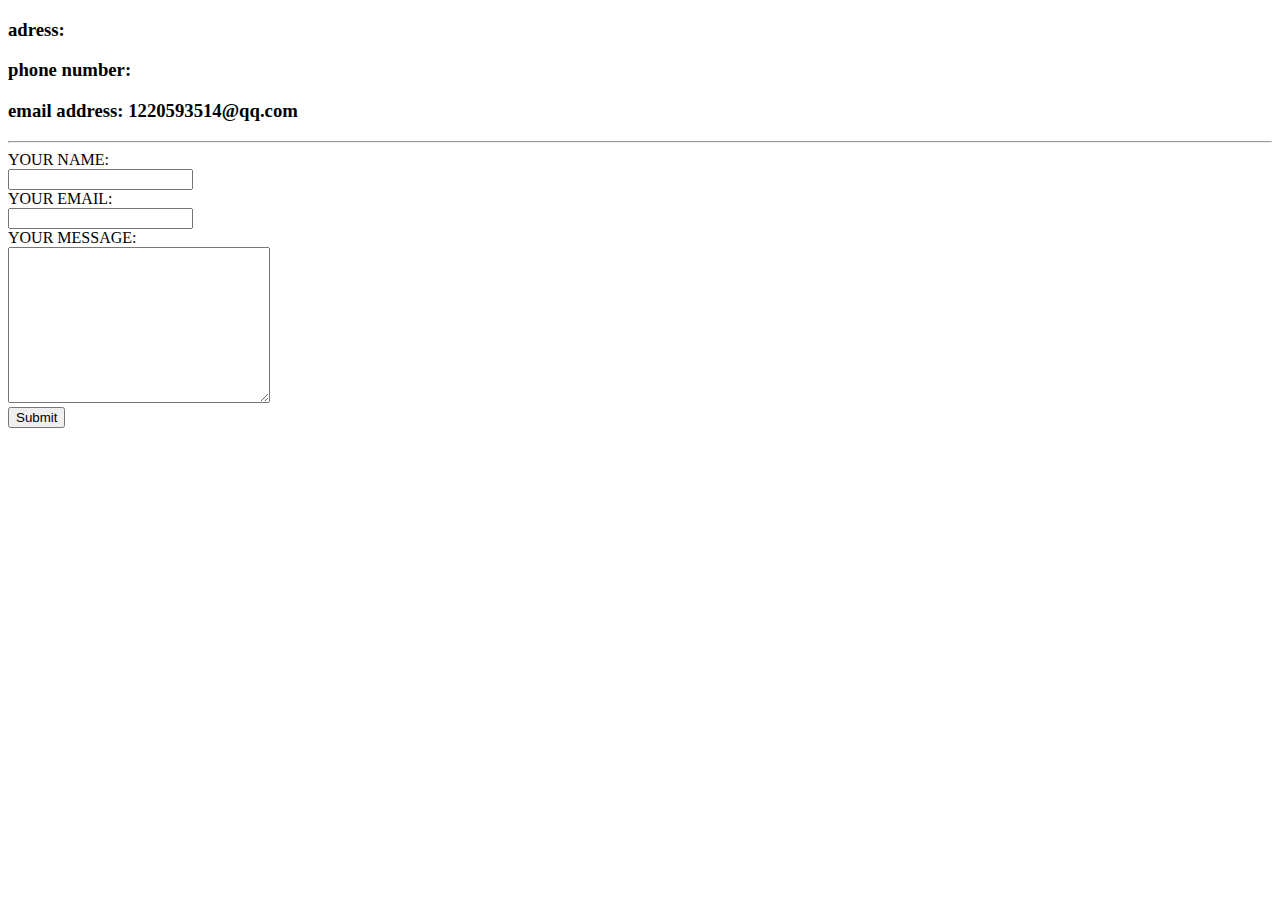
==== Contact me.html @ 7d91c791 "Rename Contact me.HTML to Contact me.html" ====
<!DOCTYPE html>
<html lang="en">
<head>
    <meta charset="UTF-8">
    <meta http-equiv="X-UA-Compatible" content="IE=edge">
    <meta name="viewport" content="width=device-width, initial-scale=1.0">
    <title>Contact me</title>
</head>
<body>
    <h3>adress: </h3>
    <h3>phone number: </h3>
    <h3>email address: 1220593514@qq.com</h3>
    <hr>

    <form action="mailto:1220593514@qq.com" method="post" enctype="text/plain">
        <label>YOUR NAME:</label><br>
        <input type="text" name="yourName"><br>
        <label>YOUR EMAIL:</label><br>
        <input type="email" name="yourEmail" id=""><br>
        <label>YOUR MESSAGE:</label><br>
        <textarea name="yourMessage" id="" cols="30" rows="10"></textarea><br>
        <input type="submit">
    </form>
</body>
</html>
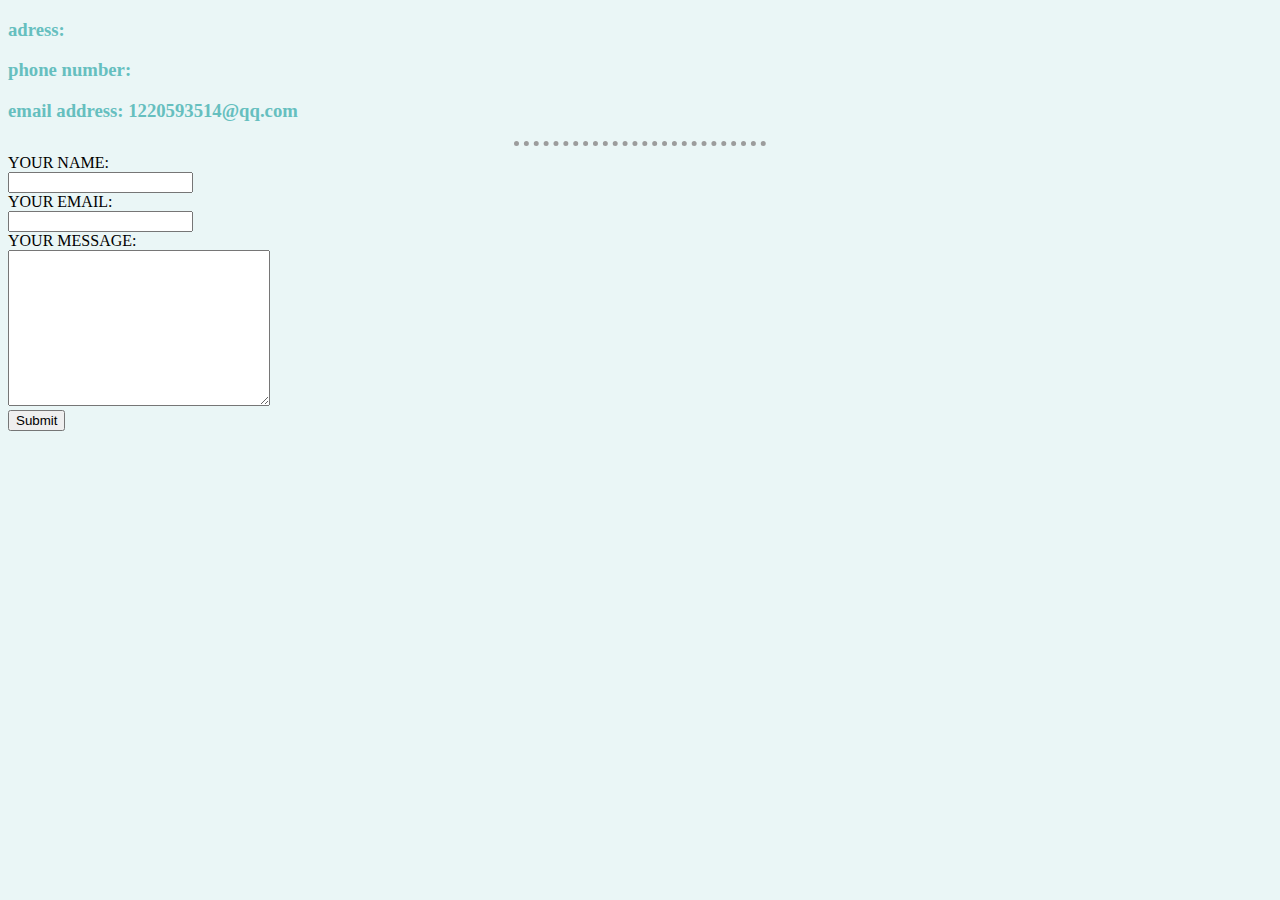
==== commit ab59a300: "Update Contact me.html" ====
--- a/Contact me.html
+++ b/Contact me.html
@@ -4,6 +4,7 @@
     <meta charset="UTF-8">
     <meta http-equiv="X-UA-Compatible" content="IE=edge">
     <meta name="viewport" content="width=device-width, initial-scale=1.0">
+    <link rel="stylesheet" href="css/styles.css">
     <title>Contact me</title>
 </head>
 <body>
--- a/css/styles.css
+++ b/css/styles.css
@@ -0,0 +1,15 @@
+body {
+  background-color: #eaf6f6;
+}
+hr {
+  width: 20%;
+  border-style: dotted none none;
+  border-width: 5px;
+  border-color: rgb(156, 156, 156);
+}
+h1 {
+  color: #66bfbf;
+}
+h3 {
+  color: #66bfbf;
+}
